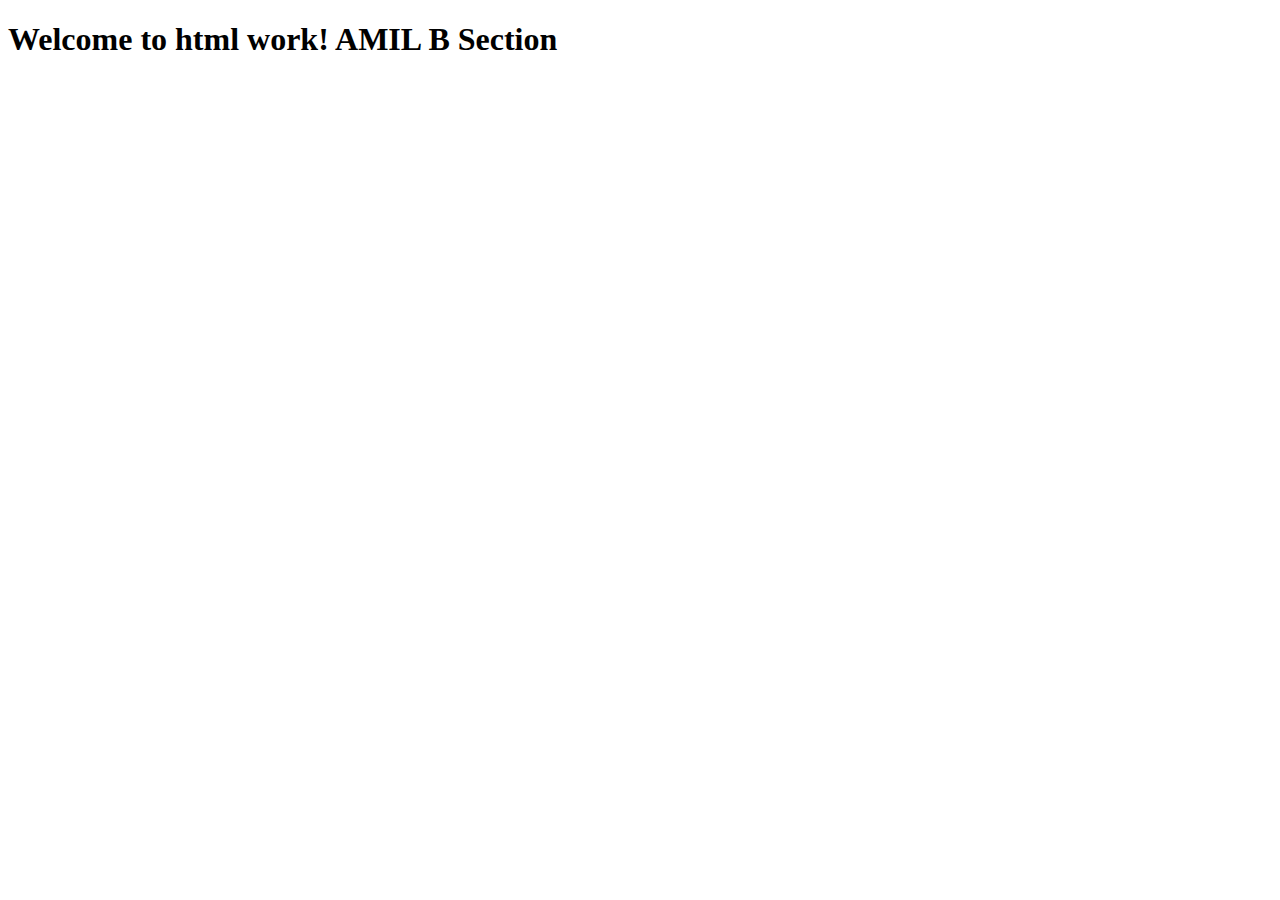
==== index.html @ 25e7102f "Welcome to my work" ====
<!DOCTYPE html>
<html lang="en">
<head>
    <meta charset="UTF-8">
    <meta name="viewport" content="width=device-width, initial-scale=1.0">
    <title>Document</title>
</head>
<body>
    <h1>Welcome to html work! AMIL B Section</h1>
</body>
</html>
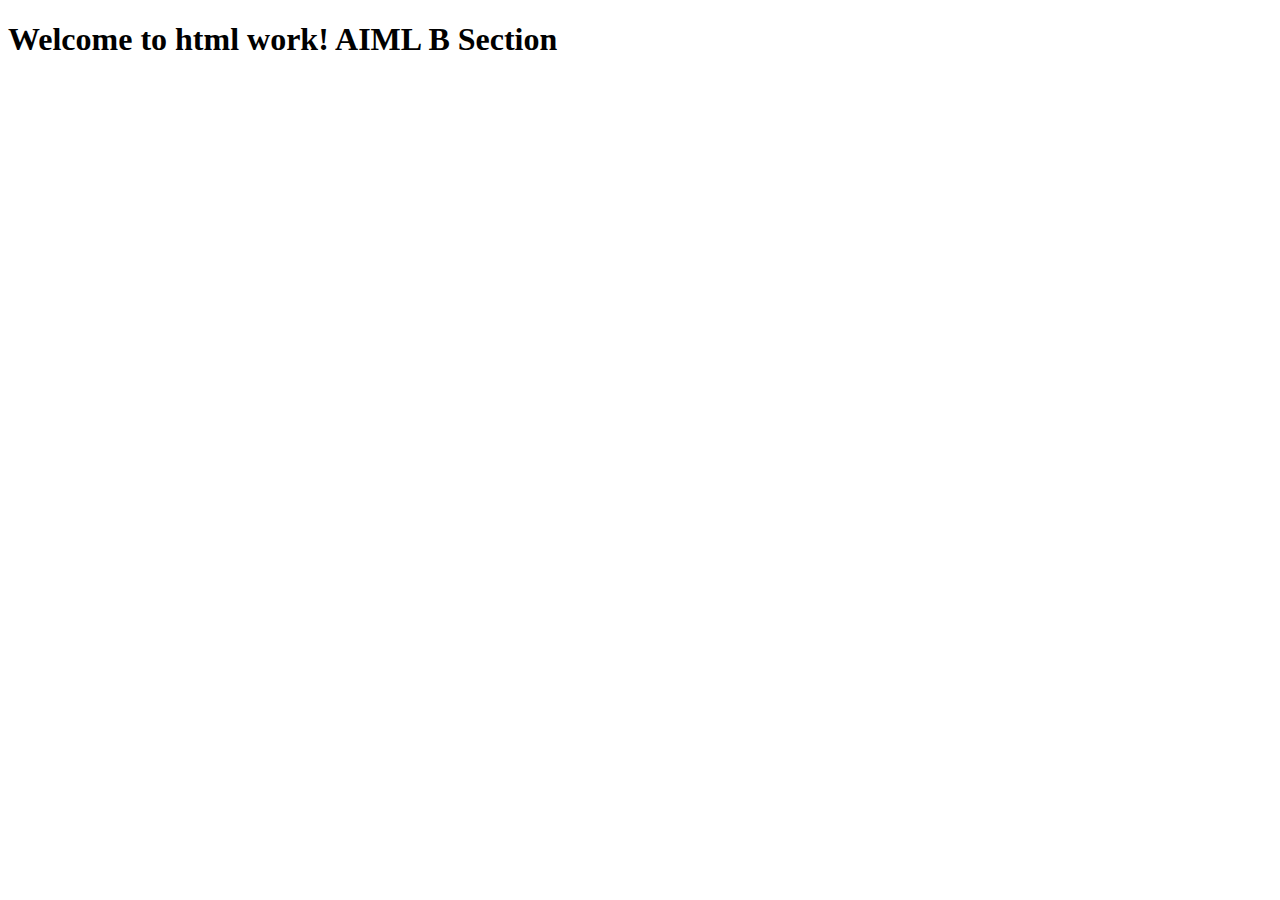
==== commit 44030942: "Welcome to my work" ====
--- a/index.html
+++ b/index.html
@@ -6,6 +6,6 @@
     <title>Document</title>
 </head>
 <body>
-    <h1>Welcome to html work! AMIL B Section</h1>
+    <h1>Welcome to html work! AIML B Section</h1>
 </body>
 </html>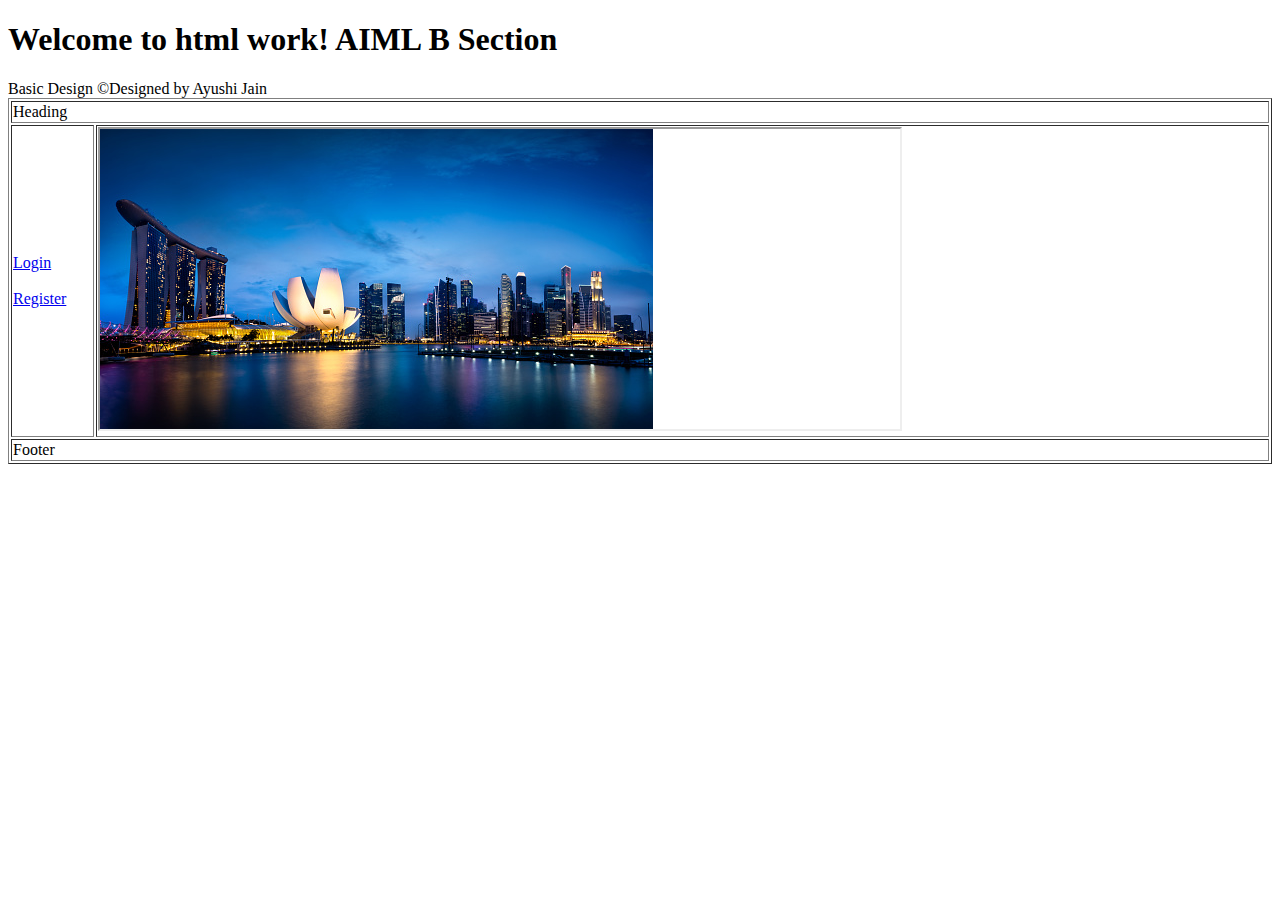
==== commit 2eb3da4f: "Html Work Done" ====
--- a/index.html
+++ b/index.html
@@ -7,5 +7,23 @@
 </head>
 <body>
     <h1>Welcome to html work! AIML B Section</h1>
+    <table border="1" width="100%">
+        <thead>
+            Basic Design
+        </thead>
+        <tbody>
+            <tr><td colspan="2">Heading</td></tr>
+            <tr>
+                <td><a href="login.html" target="myframe">Login</a>
+                    <br><br>
+                <a href="register.html" target="myframe">Register</a></td>
+                <td><iframe name="myframe" height="300" width="800" src="./Images/place.jpg" ></iframe></td></tr>
+            <tr><td colspan="2">Footer</td></tr>
+        </tbody>
+        <tfoot>
+            &copy;Designed by Ayushi Jain
+        </tfoot>
+    </table>
+
 </body>
 </html>